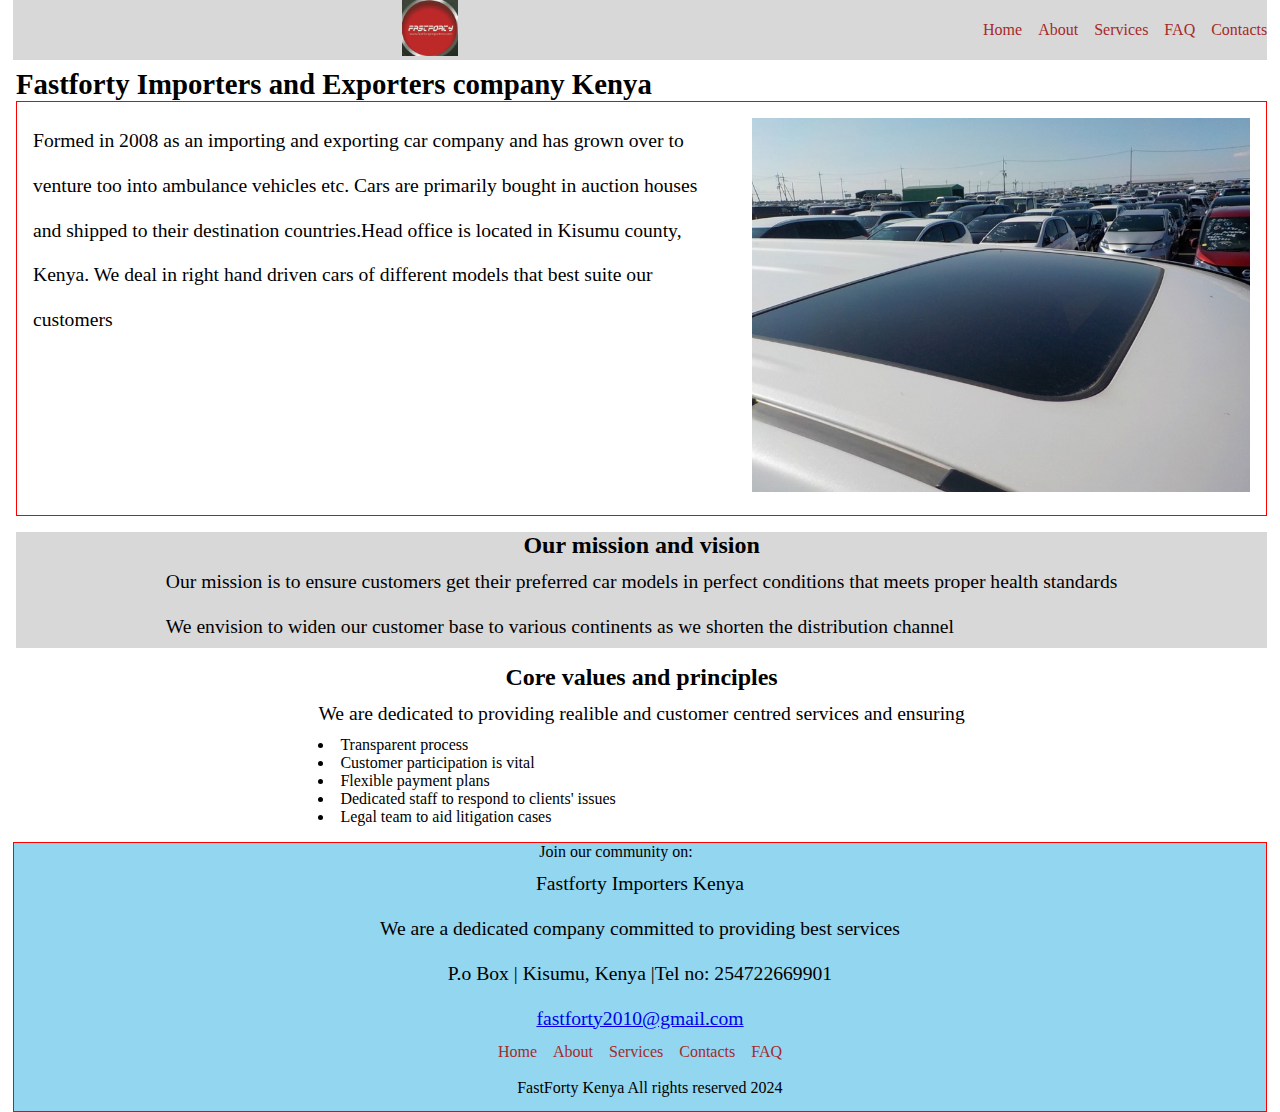
==== About.html @ 69df30c6 "Committed fastforty website code" ====
<!DOCTYPE html>
<html lang="en">
<head>
  <meta charset="UTF-8">
  <meta name="viewport" content="width=device-width, initial-scale=1.0">
  <title>About page</title>
  <link rel="stylesheet" href="project.css">
  <link rel="stylesheet" href="path/to/font-awesome/css/font-awesome.min.css">
  <link rel="stylesheet" href="https://cdnjs.cloudflare.com/ajax/libs/font-awesome/6.5.1/css/all.min.css" integrity="sha512-DTOQO9RWCH3ppGqcWaEA1BIZOC6xxalwEsw9c2QQeAIftl+Vegovlnee1c9QX4TctnWMn13TZye+giMm8e2LwA==" crossorigin="anonymous" referrerpolicy="no-referrer" />
</head>
<body>
  <header>
    <div class="topDiv">
        <div>
          <img src="menu_FILL0_wght400_GRAD0_opsz24.svg" alt="menu-icon" id="menuIcon">
        </div>
        <div class="logoDiv">
            <img src="FASTFORTY\IMG-20231221-WA0041 (1).jpg" alt="Fastforty Logo" id="imgLogo">  
        </div>
        <ul class="SubPages">
          <li><a href="Index.html">Home</a></li>
          <li><a href="About.html">About</a></li>
          <li><a href="Services.html">Services</a></li>
          <li><a href="FAQ.html">FAQ</a></li>
          <li><a href="Contacts.html">Contacts</a></li>
        </ul> 
    </div>
  </header>
  <main class="mainSection">
    <h1>Fastforty Importers and Exporters company Kenya</h1>
    <div class="Overview marginBottom">
        <p>Formed in 2008 as an importing and exporting car company and has grown over to venture too into ambulance vehicles etc. Cars are primarily bought in auction houses and shipped to their destination countries.Head office is located in Kisumu county, Kenya. We deal in right hand driven cars of different models that best suite our customers</p> 
        <figure>
          <a href="FASTFORTY\IMG-20231221-WA0051 (1).jpg"><img src="FASTFORTY\IMG-20231221-WA0051 (1).jpg" alt="Fastforty head office Kisumu"></a>
        </figure>
    </div>
    
    <div class="Goals marginBottom">
      <h2>Our mission and vision</h2>
      <div>
        <p>Our mission is to ensure customers get their preferred car models in perfect conditions that meets proper health standards</p>
        <p>We envision to widen our customer base to various continents as we shorten the distribution channel</p>
      </div>
    </div>

    <div class="Values marginBottom">
      <h2>Core values and principles</h2>
      <div>
        <p>We are dedicated to providing realible and customer centred services and ensuring</p>
        <ul>
          <li>Transparent process</li>
          <li>Customer participation is vital</li>
          <li>Flexible payment plans</li>
          <li>Dedicated staff to respond to clients' issues</li>
          <li>Legal team to aid litigation cases</li>
        </ul>
      </div>
    </div>
  </main>

  <footer>
    <div class="lastDiv">
      <div>
        <span>Join our community on:</span>
        <i class="fa-brands fa-facebook"></i>
        <i class="fa-brands fa-whatsapp"></i>
        <i class="fa-brands fa-youtube"></i>
      </div>
      <p> Fastforty Importers Kenya</p>
        <p>We are a dedicated company committed to providing best services</p>
          <p>P.o Box  | Kisumu, Kenya |Tel no: 254722669901 </p>
          <p><a href="mailto:fastforty2010@gmail.com">fastforty2010@gmail.com</a></p>
          <ul class="pageLinks">
            <li><a href="Project.html" class="pageLinksColor">Home</a></li>
            <li><a href="About.html" class="pageLinksColor">About</a></li>
            <li><a href="Services.html" class="pageLinksColor">Services</a></li>
            <li><a href="Contacts.html" class="pageLinksColor">Contacts</a></li>
            <li><a href="Blog.html" class="pageLinksColor">FAQ</a></li>
          </ul>
          <p><i class="fa-regular fa-copyright"></i><span>FastForty Kenya All rights reserved 2024</span></p>
    </div>
  </footer> 
</body>
</html>
---- project.css ----
* {
  margin: 0px;
  padding: 0px;
  box-sizing: border-box;
  font-family:'poppins',sans-serifs;
}
:root{
  --headerOne:1.8rem;
  --headerTwo:1.5rem;
  --margin:0 auto;
  --marginBottom:1rem;
  --marginleft:.2em;
  --margintop:0.5rem;
  --gap:1rem;
  --margintop2:3.5rem;
  --marginbottom2:3rem;
  --span-size:1rem;
  --padding:.5em;
}
body{
  max-width: 98%;
  margin: var(--margin);
  background-color: white;
}
h1{
  font-size: var(--headerOne);
}
h2{
  font-size: var(--headerTwo);
}
a{
  font-size: var(--para);
  line-height: 1.5rem;
}
span{
  font-size: var(--span-size);
}
i{
  margin: .5em;
}
p{
  font-size:clamp(1.2rem, 1.3vw + 3px,2.8rem);
  line-height: clamp(1.5rem,10vw + .5rem,2.8rem);
  width: clamp(45ch,50%,75chs);
}
li{
  font-size: 1rem,6vw + 2px,1.5rem;
  line-height: 1rem,10vw + 2rem,2.5rem;
  list-style-type:disc;
  list-style-position: inside;
}
.pageLinks li{
  list-style-type: none;
}
.marginBottom{
  margin-bottom: var(--marginBottom);
}
#imgLogo{
  width: 3.5rem;
}
#menuIcon{
  width: 2rem;
}
.company-name{
  display: none;
}
.SubPages-active{
  display: flex;
  flex-direction: column;
}
button{
  width: fit-content;
  height: fit-content;
  padding: var(--padding);
}
figure{
  width: 43%;
}
img{
  width: 100%;
}
.topDiv{
  display: flex;;
  justify-content: space-between;
  align-items: center;
  background-color: rgba(211, 211, 211, 0.879);
}
.right-topDiv{
  display: flex;
  gap: var(--gap);
}
.SubPages{
  display: none;
}
.SubPages li{
list-style-type: none;
}
.SubPages a, .pageLinks a{
  text-decoration: none;
  color: brown;
}
.SubPages a:hover, .pageLinks a:hover{
  text-decoration: underline;
  color: rgba(0, 0, 255, 0.934);
}
.logoDiv{
  flex: 0 1 12rem;
}
.memberCountries, .Goals,.choiceDivs{
  background-color: rgba(211, 211, 211, 0.879);
}
.partnerService,.lastDiv,.pageLinks,.contact-media{
  display: flex;
  flex-direction: column;
  align-items: center;
}
.lastDiv{
  border: 1px solid red;
  background-color:rgba(147, 214, 240, 0.997);
}
.FAQ-section li{
  list-style-position:inside;
  margin-bottom: var(--marginBottom);
}
.mainSection{
  margin-left: var(--marginleft);
  margin-top: var(--margintop);
 }
 .contact-media{
  margin-bottom:3rem;
  border: 1px solid red;
 }
 .workingHours{
  margin-bottom: var(--marginBottom);
 }
 footer{
  margin-top: var(--margintop);
 }
 .Documents,.shipping,.contact-media,.FAQ-section{
  background-color: beige;
 }
 @media screen and (min-width:420px){
  .company-name{
    display: none;
  }
   .topDiv{
    justify-content: space-between;
    align-items: center;
    flex: 0 1 0;
  }
  .SubPages{
    display: none;
  }
  .contact-media{
    display: flex;
  }
  .media-platforms{
   display: grid;
   grid-template-columns: repeat(2,1fr);
   margin-bottom: var(--margintop);
  }
 }
 @media screen and (min-width:769px){
  .company-name{
    display: inline-flex;
  }
  #menuIcon{
    display: none;
   }
  .SubPages{
    display: flex;
    gap: 1em;
  }
  .topDiv{
    display: flex;
    justify-content: space-between;
  }
  .mainContent, .Overview{
    display: flex;
    padding: 1em;
    gap:2rem ;
    border: 1px solid red;
  }
  .Introduction, .Overview p,.shipping p{
    max-width: 50ch;
  }
  .car-models{
    display:grid;
    grid-template-columns: repeat(2,1fr);
    border: 1px solid red;
  }
  .serviceDiv,.choice,.memberCountries,.choiceDivs,.CarPurchases,.shipping{
    display: flex;
    flex-direction: column;
    align-items: center;
  }
  .CarSource{
    display:grid;
    grid-template-columns: repeat(2,1fr);
    border: 1px solid red;
  }
  .pageLinks{
    flex-direction: row;
    gap: var(--gap);
  }
  .Goals, .Values{
    display: flex;
    flex-direction: column;
    align-items: center;
  }
  .ImportantDocs, .choice-factors,.test-class,.shipping-info{
    display: grid;
    grid-template-columns: repeat(2,1fr);
  
    margin-top: var(--margintop2);
  }
  .choice-factors p{
  line-height: 4rem;
  }
  .choice, .choiceDivs,.CarPurchases,.shipping {
    margin-top: var(--margintop2);
  }
  .shipping-info img{
    height: 70%;
  }
  .contact-media{
    display: flex;
  }
  .media-platforms{
   display: grid;
   grid-template-columns: repeat(2,1fr);
   margin-bottom: var(--margintop);
  }
 }
 @media screen and (min-width:1024px) {
  .topDiv{
    display: flex;
    justify-content: space-between;
  }
  #menuIcon{
    display: none;
   }
  .SubPages{
    display: flex;
    align-items: center;
    gap: 1em;
  }
  .mainContent, .Overview{
    display: flex;
    gap:2rem ;
    border: 1px solid red;
  }
  .Introduction, .Overview p,.shipping p{
    max-width: 70ch;
  }
  .car-models{
    display:grid;
    margin: var(--margin);
    grid-template-columns: repeat(4,1fr);
    border: 1px solid red;
  }
  .serviceDiv,.choice,.memberCountries,.choiceDivs,.CarPurchases,.shipping,.consulation-div,.workingHours{
    display: flex;
    flex-direction: column;
    align-items: center;
  }
  .CarSource{
    display:grid;
    margin: var(--margin);
    grid-template-columns: repeat(2,1fr);
    border: 1px solid red;
  }
  .CarSource img{
    height: fit-content;
  }
  .pageLinks{
    flex-direction: row;
    gap: var(--gap);
  }
  .Goals, .Values{
    display: flex;
    flex-direction: column;
    align-items: center;
  }
  .ImportantDocs, .choice-factors,.test-class,.shipping-info{
    display: grid;
    grid-template-columns: repeat(2,1fr);
    margin-top: var(--margintop2);
  }
  .choice-factors p{
  line-height: 3.8rem;
  }
  .choice, .choiceDivs,.CarPurchases,.shipping {
    margin-top: var(--margintop2);
  }
  .shipping-info img{
    height: 70%;
  }
  .contact-media{
    display: flex;
  }
  .media-platforms{
   display: grid;
   grid-template-columns: repeat(2,1fr);
   margin-bottom: var(--margintop);
  }
 }
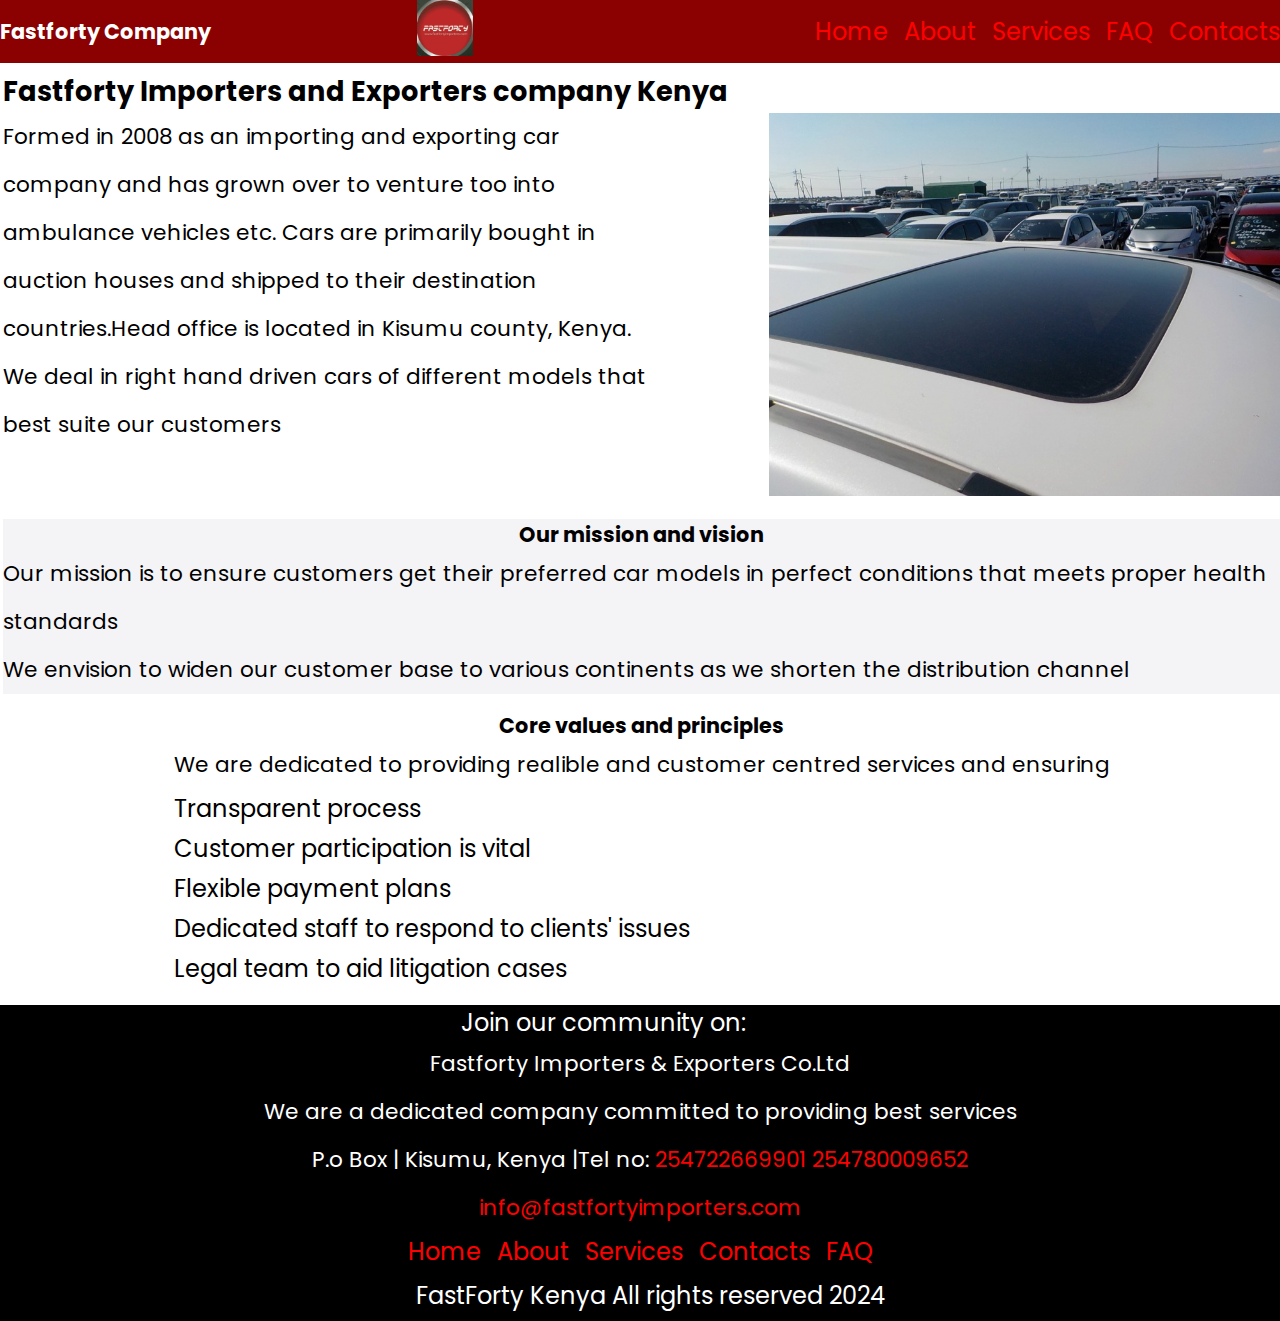
==== commit ed4593d8: "added fasfforty files to repository" ====
--- a/About.html
+++ b/About.html
@@ -4,28 +4,40 @@
   <meta charset="UTF-8">
   <meta name="viewport" content="width=device-width, initial-scale=1.0">
   <title>About page</title>
+  <link rel="preconnect" href="https://fonts.googleapis.com">
+  <link rel="preconnect" href="https://fonts.gstatic.com" crossorigin>
+  <link href="https://fonts.googleapis.com/css2?family=Poppins:wght@400;500;700&display=swap" rel="stylesheet">
   <link rel="stylesheet" href="project.css">
+  <script src="project.js" defer></script>
   <link rel="stylesheet" href="path/to/font-awesome/css/font-awesome.min.css">
   <link rel="stylesheet" href="https://cdnjs.cloudflare.com/ajax/libs/font-awesome/6.5.1/css/all.min.css" integrity="sha512-DTOQO9RWCH3ppGqcWaEA1BIZOC6xxalwEsw9c2QQeAIftl+Vegovlnee1c9QX4TctnWMn13TZye+giMm8e2LwA==" crossorigin="anonymous" referrerpolicy="no-referrer" />
 </head>
 <body>
-  <header>
+  <nav>
     <div class="topDiv">
-        <div>
-          <img src="menu_FILL0_wght400_GRAD0_opsz24.svg" alt="menu-icon" id="menuIcon">
-        </div>
-        <div class="logoDiv">
-            <img src="FASTFORTY\IMG-20231221-WA0041 (1).jpg" alt="Fastforty Logo" id="imgLogo">  
-        </div>
-        <ul class="SubPages">
-          <li><a href="Index.html">Home</a></li>
-          <li><a href="About.html">About</a></li>
-          <li><a href="Services.html">Services</a></li>
-          <li><a href="FAQ.html">FAQ</a></li>
-          <li><a href="Contacts.html">Contacts</a></li>
-        </ul> 
-    </div>
-  </header>
+      <div id="company-name"><h2>Fastforty Company</h2></div>
+       <div class="logoDiv">
+          <img src="FASTFORTY\IMG-20231221-WA0041 (1).jpg" alt="Fastforty Logo" id="imgLogo"></div>
+          <div class="right-topDiv">
+            <ul class="mobileSubpages">
+              <li class="toggleOff"><i class="fa-solid fa-xmark"></i></li>
+              <li><a href="Index.html">Home</a></li>
+              <li><a href="About.html">About</a></li>
+              <li><a href="Services.html">Services</a></li>
+              <li><a href="FAQ.html">FAQ</a></li>
+              <li><a href="Contacts.html">Contacts</a></li>
+            </ul> 
+            <ul class="SubPages">
+              <li class="hideOnMobile"><a href="Index.html">Home</a></li>
+              <li class="hideOnMobile"><a href="About.html">About</a></li>
+              <li class="hideOnMobile"><a href="Services.html">Services</a></li>
+              <li class="hideOnMobile"><a href="FAQ.html">FAQ</a></li>
+              <li class="hideOnMobile"><a href="Contacts.html">Contacts</a></li>
+              <li class="toggleOn"><i class="fa-solid fa-bars"></i></li>
+            </ul> 
+          </div>
+       </div>
+  </nav>
   <main class="mainSection">
     <h1>Fastforty Importers and Exporters company Kenya</h1>
     <div class="Overview marginBottom">
@@ -44,17 +56,17 @@
     </div>
 
     <div class="Values marginBottom">
-      <h2>Core values and principles</h2>
-      <div>
-        <p>We are dedicated to providing realible and customer centred services and ensuring</p>
-        <ul>
-          <li>Transparent process</li>
-          <li>Customer participation is vital</li>
-          <li>Flexible payment plans</li>
-          <li>Dedicated staff to respond to clients' issues</li>
-          <li>Legal team to aid litigation cases</li>
-        </ul>
-      </div>
+        <h2>Core values and principles</h2>
+        <div>
+          <p>We are dedicated to providing realible and customer centred services and ensuring</p>
+          <ul>
+            <li>Transparent process</li>
+            <li>Customer participation is vital</li>
+            <li>Flexible payment plans</li>
+            <li>Dedicated staff to respond to clients' issues</li>
+            <li>Legal team to aid litigation cases</li>
+          </ul>
+        </div>
     </div>
   </main>
 
@@ -62,14 +74,15 @@
     <div class="lastDiv">
       <div>
         <span>Join our community on:</span>
-        <i class="fa-brands fa-facebook"></i>
-        <i class="fa-brands fa-whatsapp"></i>
-        <i class="fa-brands fa-youtube"></i>
+        <a href="https://www.facebook.com/mabepari.oduor?mibextid=9R9pXO"><i class="fa-brands fa-facebook"></i></a>
+        <a href="https://chat.whatsapp.com/Hi4PkFXAcZq087qVb176zb"><i class="fa-brands fa-whatsapp" title="whatsapp"></i></a>
+        <a href=""><i class="fa-brands fa-youtube" title="youtube"></i></a>
+        <a href="mailto:fastforty2010@gmail.com"><i class="fa-regular fa-envelope" title="email"></i></a>
       </div>
-      <p> Fastforty Importers Kenya</p>
+      <p> Fastforty Importers & Exporters Co.Ltd</p>
         <p>We are a dedicated company committed to providing best services</p>
-          <p>P.o Box  | Kisumu, Kenya |Tel no: 254722669901 </p>
-          <p><a href="mailto:fastforty2010@gmail.com">fastforty2010@gmail.com</a></p>
+          <p>P.o Box  | Kisumu, Kenya |Tel no: <a href="tel:+25472266990">254722669901</a> <a href="tel:+254780009652">254780009652</a> </p>
+          <p><a href="mailto:info@fastfortyimporters.com">info@fastfortyimporters.com</a></p>
           <ul class="pageLinks">
             <li><a href="Project.html" class="pageLinksColor">Home</a></li>
             <li><a href="About.html" class="pageLinksColor">About</a></li>
@@ -79,6 +92,6 @@
           </ul>
           <p><i class="fa-regular fa-copyright"></i><span>FastForty Kenya All rights reserved 2024</span></p>
     </div>
-  </footer> 
+  </footer>  
 </body>
 </html>--- a/project.css
+++ b/project.css
@@ -1,12 +1,12 @@
 * {
-  margin: 0px;
-  padding: 0px;
+  margin: 0;
+  padding: 0;
   box-sizing: border-box;
   font-family:'poppins',sans-serifs;
 }
 :root{
-  --headerOne:1.8rem;
-  --headerTwo:1.5rem;
+  --headerOne:1.7rem;
+  --headerTwo:1.3rem;
   --margin:0 auto;
   --marginBottom:1rem;
   --marginleft:.2em;
@@ -14,12 +14,12 @@
   --gap:1rem;
   --margintop2:3.5rem;
   --marginbottom2:3rem;
-  --span-size:1rem;
+  --span-size:1.5rem;
   --padding:.5em;
 }
 body{
-  max-width: 98%;
-  margin: var(--margin);
+  max-width: 100%;
+  min-height: 100vh;
   background-color: white;
 }
 h1{
@@ -28,10 +28,6 @@
 h2{
   font-size: var(--headerTwo);
 }
-a{
-  font-size: var(--para);
-  line-height: 1.5rem;
-}
 span{
   font-size: var(--span-size);
 }
@@ -39,75 +35,96 @@
   margin: .5em;
 }
 p{
-  font-size:clamp(1.2rem, 1.3vw + 3px,2.8rem);
-  line-height: clamp(1.5rem,10vw + .5rem,2.8rem);
-  width: clamp(45ch,50%,75chs);
+  font-size:clamp(1vw, 1.35rem,3rem);
+  line-height: clamp(2rem, 6vw + 2px,3rem);
 }
 li{
-  font-size: 1rem,6vw + 2px,1.5rem;
-  line-height: 1rem,10vw + 2rem,2.5rem;
-  list-style-type:disc;
-  list-style-position: inside;
-}
-.pageLinks li{
-  list-style-type: none;
-}
+  font-size: clamp(1rem,6vw + 2px,1.5rem);
+  line-height: clamp(1rem,10vw + 2rem,2.5rem);
+  list-style: none;
+}
+a{
+  text-decoration: none;
+  color: red;
+
+}
+a:hover{
+  text-decoration: underline;
+}
+figure{
+  width: 43%;
+}
+img{
+  width: 100%;
+}
+footer{
+  margin-top: var(--margintop);
+ }
 .marginBottom{
   margin-bottom: var(--marginBottom);
 }
 #imgLogo{
   width: 3.5rem;
 }
-#menuIcon{
-  width: 2rem;
-}
-.company-name{
-  display: none;
-}
-.SubPages-active{
-  display: flex;
-  flex-direction: column;
-}
-button{
-  width: fit-content;
-  height: fit-content;
-  padding: var(--padding);
-}
-figure{
-  width: 43%;
-}
-img{
-  width: 100%;
+.fa-solid{
+  font-size: 1.5rem;
+  cursor: pointer;
 }
 .topDiv{
   display: flex;;
   justify-content: space-between;
   align-items: center;
-  background-color: rgba(211, 211, 211, 0.879);
-}
-.right-topDiv{
-  display: flex;
-  gap: var(--gap);
-}
-.SubPages{
+  background-color:darkred;
+  color: white;
+  flex: 0 1 0;
+}
+.mobileSubpages{
+  position: fixed;
+  top: 0;
+  right: 0;
+  height: 100vh;
+  width: 90%;
+  z-index: 999;
+  background-color: rgba(211, 211, 211, 0.681);
+  backdrop-filter: blur(10px);
+  display:none;
+  flex-direction: column;
+  align-items: flex-start;
+  justify-content: flex-start;
+}
+.hideOnMobile{
   display: none;
 }
-.SubPages li{
-list-style-type: none;
-}
-.SubPages a, .pageLinks a{
-  text-decoration: none;
-  color: brown;
-}
-.SubPages a:hover, .pageLinks a:hover{
-  text-decoration: underline;
-  color: rgba(0, 0, 255, 0.934);
+.mobileSubpages li, .mobileSubpages a{
+  width: 100%;
+}
+.fa-brands{
+  font-size: 1.2em;
+}
+.fa-facebook{
+  color: white;
+  background-color: blue;
+}
+.fa-whatsapp{
+  color: green;
+  background-color: white;
+}
+.fa-youtube{
+  color: red;
+  background-color: white;
+}
+.fa-envelope{
+  color: black;
 }
 .logoDiv{
   flex: 0 1 12rem;
-}
-.memberCountries, .Goals,.choiceDivs{
-  background-color: rgba(211, 211, 211, 0.879);
+} 
+.memberCountries,.Goals,.choice,.shipping,.FAQ-section{
+  background-color:#f4f4f6;
+}
+.memberCountries:hover{
+  background-color: black;
+  color:red;
 }
 .partnerService,.lastDiv,.pageLinks,.contact-media{
   display: flex;
@@ -115,11 +132,11 @@
   align-items: center;
 }
 .lastDiv{
-  border: 1px solid red;
-  background-color:rgba(147, 214, 240, 0.997);
+  background-color:black;
+  color: white;
+  justify-content: center;
 }
 .FAQ-section li{
-  list-style-position:inside;
   margin-bottom: var(--marginBottom);
 }
 .mainSection{
@@ -127,32 +144,88 @@
   margin-top: var(--margintop);
  }
  .contact-media{
-  margin-bottom:3rem;
-  border: 1px solid red;
+  margin-bottom:var(--marginbottom2);
  }
  .workingHours{
   margin-bottom: var(--marginBottom);
  }
- footer{
-  margin-top: var(--margintop);
- }
- .Documents,.shipping,.contact-media,.FAQ-section{
-  background-color: beige;
- }
- @media screen and (min-width:420px){
+ .toggleOn{
+  display: block;
+ }
+ .contact-media{
+  display: flex;
+}
+.media-platforms{
+  display: grid;
+  grid-template-columns: repeat(2,1fr);
+  margin-bottom: var(--margintop);
+ }
+.documentsUl li{
+list-style-type: disc;
+list-style-position: inside;
+}
+
+@media screen and (min-width:575px) {
+  figure {
+    width:50% ;
+  }
+  .mainContent,.Overview{
+    display: flex;
+  }
+  .Introduction,.Overview p{
+    width: 45ch;
+  }
+  .car-models, .CarSource{
+    display: grid;
+    grid-template-columns:repeat(2,1fr) ;
+    align-items: center;
+  }
+  
+}
+ @media screen and (min-width:670px){
+  figure{
+    width: 50%;
+  }
+  .SubPages{
+    display: flex;
+    gap: var(--gap);
+  }
+  .toggleOn{
+    display: none;
+  }
   .company-name{
-    display: none;
-  }
-   .topDiv{
-    justify-content: space-between;
-    align-items: center;
-    flex: 0 1 0;
-  }
-  .SubPages{
-    display: none;
-  }
-  .contact-media{
-    display: flex;
+    display: inline-flex;
+  }
+  .hideOnMobile{
+    display: flex;
+    gap: var(--gap);
+  }
+  .Introduction, .Overview p,.shipping p{
+    max-width: 50ch;
+  }
+  .car-models,.CarSource{
+    display:grid;
+    grid-template-columns: repeat(2,1fr);
+  }
+  .serviceDiv,.choice,.memberCountries,.choiceDivs,.CarPurchases,.shipping,.Goals, .Values{
+    display: flex;
+    flex-direction: column;
+  }
+  .pageLinks{
+    flex-direction: row;
+    gap: var(--gap);
+  }
+  .ImportantDocs, .choice-factors,.test-class,.shipping-info{
+    display: grid;
+    grid-template-columns: repeat(2,1fr); 
+    column-gap: var(--gap);
+    margin-top: var(--margintop2);
+  }
+  .choice, .choiceDivs,.CarPurchases,.shipping {
+    margin-top: var(--margintop2);
+  }
+  .shipping-info img{
+    height: 70%;
   }
   .media-platforms{
    display: grid;
@@ -160,44 +233,44 @@
    margin-bottom: var(--margintop);
   }
  }
- @media screen and (min-width:769px){
-  .company-name{
-    display: inline-flex;
-  }
-  #menuIcon{
-    display: none;
-   }
+
+ @media screen and (min-width:877px) {
+  figure{
+    width: 40%;
+  }
+  .mainContent, .Overview{
+    justify-content: space-between;
+  }
+ }
+ @media screen and (min-width:1024px) {
+  figure{
+    width: 40%;
+  } 
   .SubPages{
     display: flex;
-    gap: 1em;
-  }
-  .topDiv{
-    display: flex;
-    justify-content: space-between;
-  }
-  .mainContent, .Overview{
-    display: flex;
-    padding: 1em;
-    gap:2rem ;
-    border: 1px solid red;
-  }
-  .Introduction, .Overview p,.shipping p{
-    max-width: 50ch;
+    align-items: center;
+    gap: var(--gap);
+  }
+  .Introduction p, .Overview p,.shipping p{
+   width: 60ch;
   }
   .car-models{
     display:grid;
-    grid-template-columns: repeat(2,1fr);
-    border: 1px solid red;
-  }
-  .serviceDiv,.choice,.memberCountries,.choiceDivs,.CarPurchases,.shipping{
+    margin: var(--margin);
+    grid-template-columns: repeat(4,1fr);
+  }
+  .serviceDiv,.choice,.memberCountries,.choiceDivs,.CarPurchases,.shipping,.consulation-div,.workingHours{
     display: flex;
     flex-direction: column;
     align-items: center;
   }
   .CarSource{
     display:grid;
+    margin: var(--margin);
     grid-template-columns: repeat(2,1fr);
-    border: 1px solid red;
+  }
+  .CarSource img{
+    height: fit-content;
   }
   .pageLinks{
     flex-direction: row;
@@ -211,11 +284,7 @@
   .ImportantDocs, .choice-factors,.test-class,.shipping-info{
     display: grid;
     grid-template-columns: repeat(2,1fr);
-  
     margin-top: var(--margintop2);
-  }
-  .choice-factors p{
-  line-height: 4rem;
   }
   .choice, .choiceDivs,.CarPurchases,.shipping {
     margin-top: var(--margintop2);
@@ -232,76 +301,4 @@
    margin-bottom: var(--margintop);
   }
  }
- @media screen and (min-width:1024px) {
-  .topDiv{
-    display: flex;
-    justify-content: space-between;
-  }
-  #menuIcon{
-    display: none;
-   }
-  .SubPages{
-    display: flex;
-    align-items: center;
-    gap: 1em;
-  }
-  .mainContent, .Overview{
-    display: flex;
-    gap:2rem ;
-    border: 1px solid red;
-  }
-  .Introduction, .Overview p,.shipping p{
-    max-width: 70ch;
-  }
-  .car-models{
-    display:grid;
-    margin: var(--margin);
-    grid-template-columns: repeat(4,1fr);
-    border: 1px solid red;
-  }
-  .serviceDiv,.choice,.memberCountries,.choiceDivs,.CarPurchases,.shipping,.consulation-div,.workingHours{
-    display: flex;
-    flex-direction: column;
-    align-items: center;
-  }
-  .CarSource{
-    display:grid;
-    margin: var(--margin);
-    grid-template-columns: repeat(2,1fr);
-    border: 1px solid red;
-  }
-  .CarSource img{
-    height: fit-content;
-  }
-  .pageLinks{
-    flex-direction: row;
-    gap: var(--gap);
-  }
-  .Goals, .Values{
-    display: flex;
-    flex-direction: column;
-    align-items: center;
-  }
-  .ImportantDocs, .choice-factors,.test-class,.shipping-info{
-    display: grid;
-    grid-template-columns: repeat(2,1fr);
-    margin-top: var(--margintop2);
-  }
-  .choice-factors p{
-  line-height: 3.8rem;
-  }
-  .choice, .choiceDivs,.CarPurchases,.shipping {
-    margin-top: var(--margintop2);
-  }
-  .shipping-info img{
-    height: 70%;
-  }
-  .contact-media{
-    display: flex;
-  }
-  .media-platforms{
-   display: grid;
-   grid-template-columns: repeat(2,1fr);
-   margin-bottom: var(--margintop);
-  }
- }+ 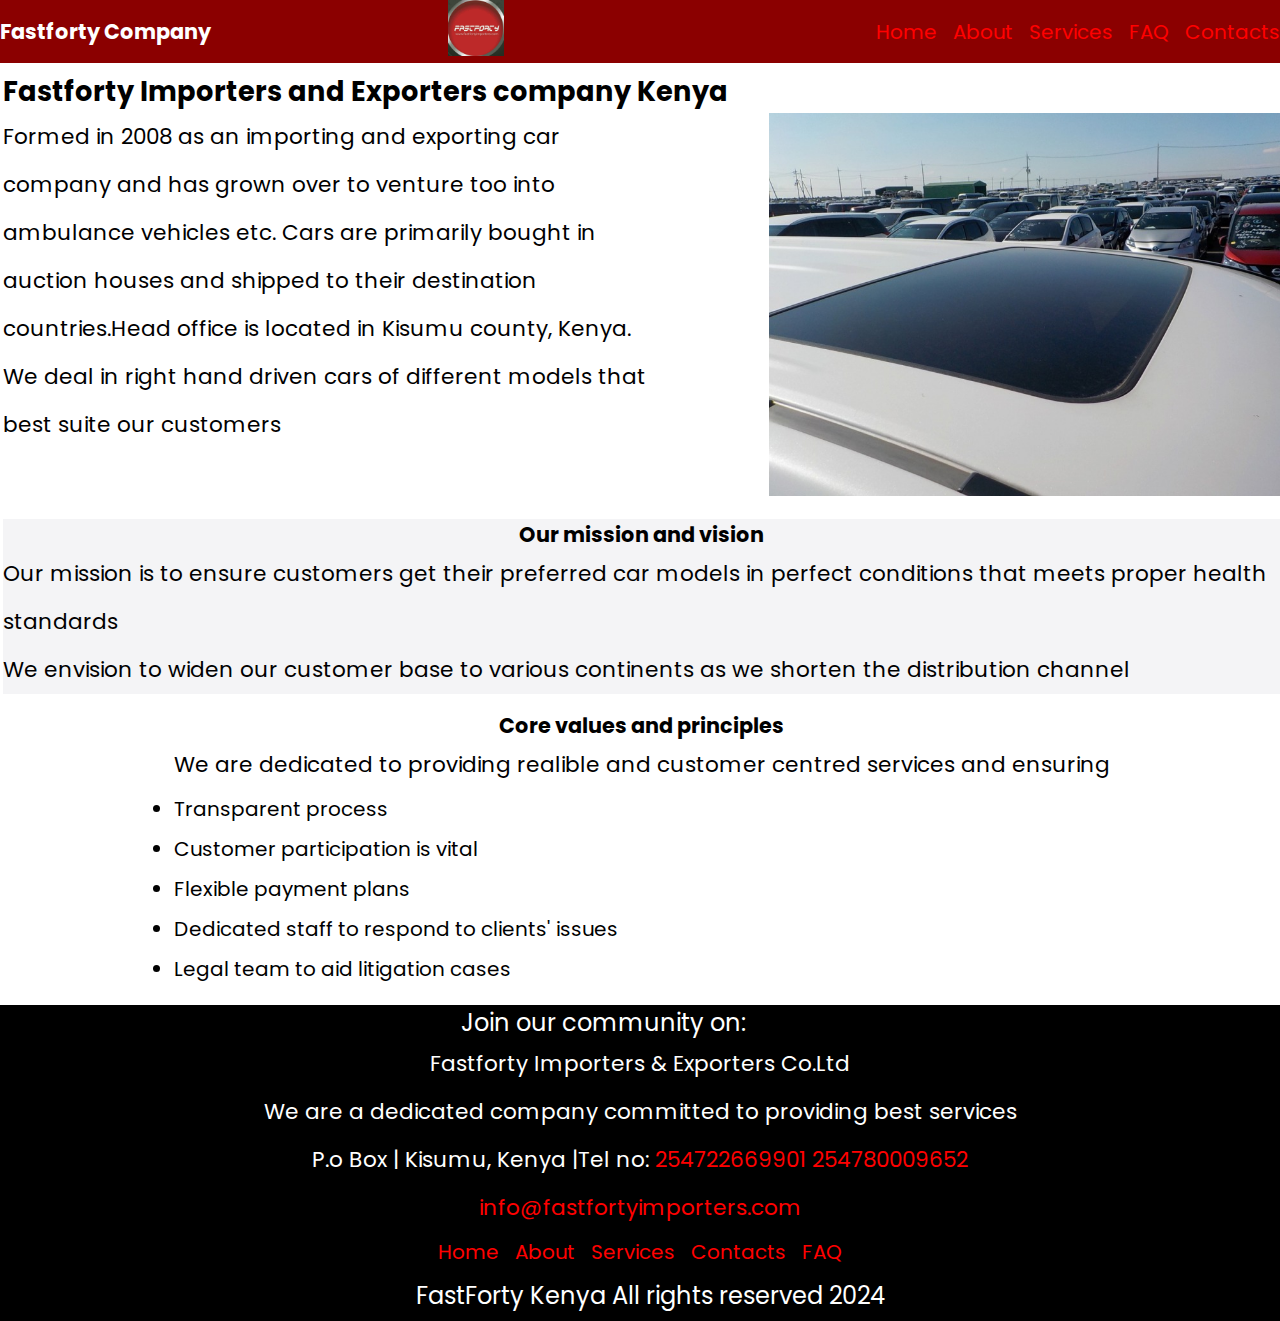
==== commit c97454aa: "modified fastforty webpages" ====
--- a/About.html
+++ b/About.html
@@ -83,7 +83,7 @@
         <p>We are a dedicated company committed to providing best services</p>
           <p>P.o Box  | Kisumu, Kenya |Tel no: <a href="tel:+25472266990">254722669901</a> <a href="tel:+254780009652">254780009652</a> </p>
           <p><a href="mailto:info@fastfortyimporters.com">info@fastfortyimporters.com</a></p>
-          <ul class="pageLinks">
+          <ul class="pageLinks hidelinks">
             <li><a href="Project.html" class="pageLinksColor">Home</a></li>
             <li><a href="About.html" class="pageLinksColor">About</a></li>
             <li><a href="Services.html" class="pageLinksColor">Services</a></li>
--- a/project.css
+++ b/project.css
@@ -19,6 +19,7 @@
 }
 body{
   max-width: 100%;
+  margin: var(--margin);
   min-height: 100vh;
   background-color: white;
 }
@@ -36,17 +37,15 @@
 }
 p{
   font-size:clamp(1vw, 1.35rem,3rem);
-  line-height: clamp(2rem, 6vw + 2px,3rem);
+  line-height: clamp(2.3rem, 6vw + 2px,3rem);
 }
 li{
-  font-size: clamp(1rem,6vw + 2px,1.5rem);
-  line-height: clamp(1rem,10vw + 2rem,2.5rem);
-  list-style: none;
+  font-size: clamp(0.8vw,1.25rem,1.5rem);
+  line-height: clamp(0.8rem, 5vw + 1rem,2.5rem);
 }
 a{
   text-decoration: none;
   color: red;
-
 }
 a:hover{
   text-decoration: underline;
@@ -156,16 +155,26 @@
   display: flex;
 }
 .media-platforms{
-  display: grid;
-  grid-template-columns: repeat(2,1fr);
-  margin-bottom: var(--margintop);
- }
-.documentsUl li{
+  display: flex;
+  flex-direction: column;
+  margin-bottom: var(--marginBottom);
+ }
+ .media-platforms div{
+  background-color: #f1f1f1;
+ }
+.documentsUl li,.payments{
 list-style-type: disc;
 list-style-position: inside;
 }
-
+.hidelinks{
+  list-style-type: none;
+}
 @media screen and (min-width:575px) {
+  .media-platforms{
+    display: grid;
+    grid-template-columns: repeat(2,1fr);
+    margin-bottom: var(--margintop);
+   }
   figure {
     width:50% ;
   }
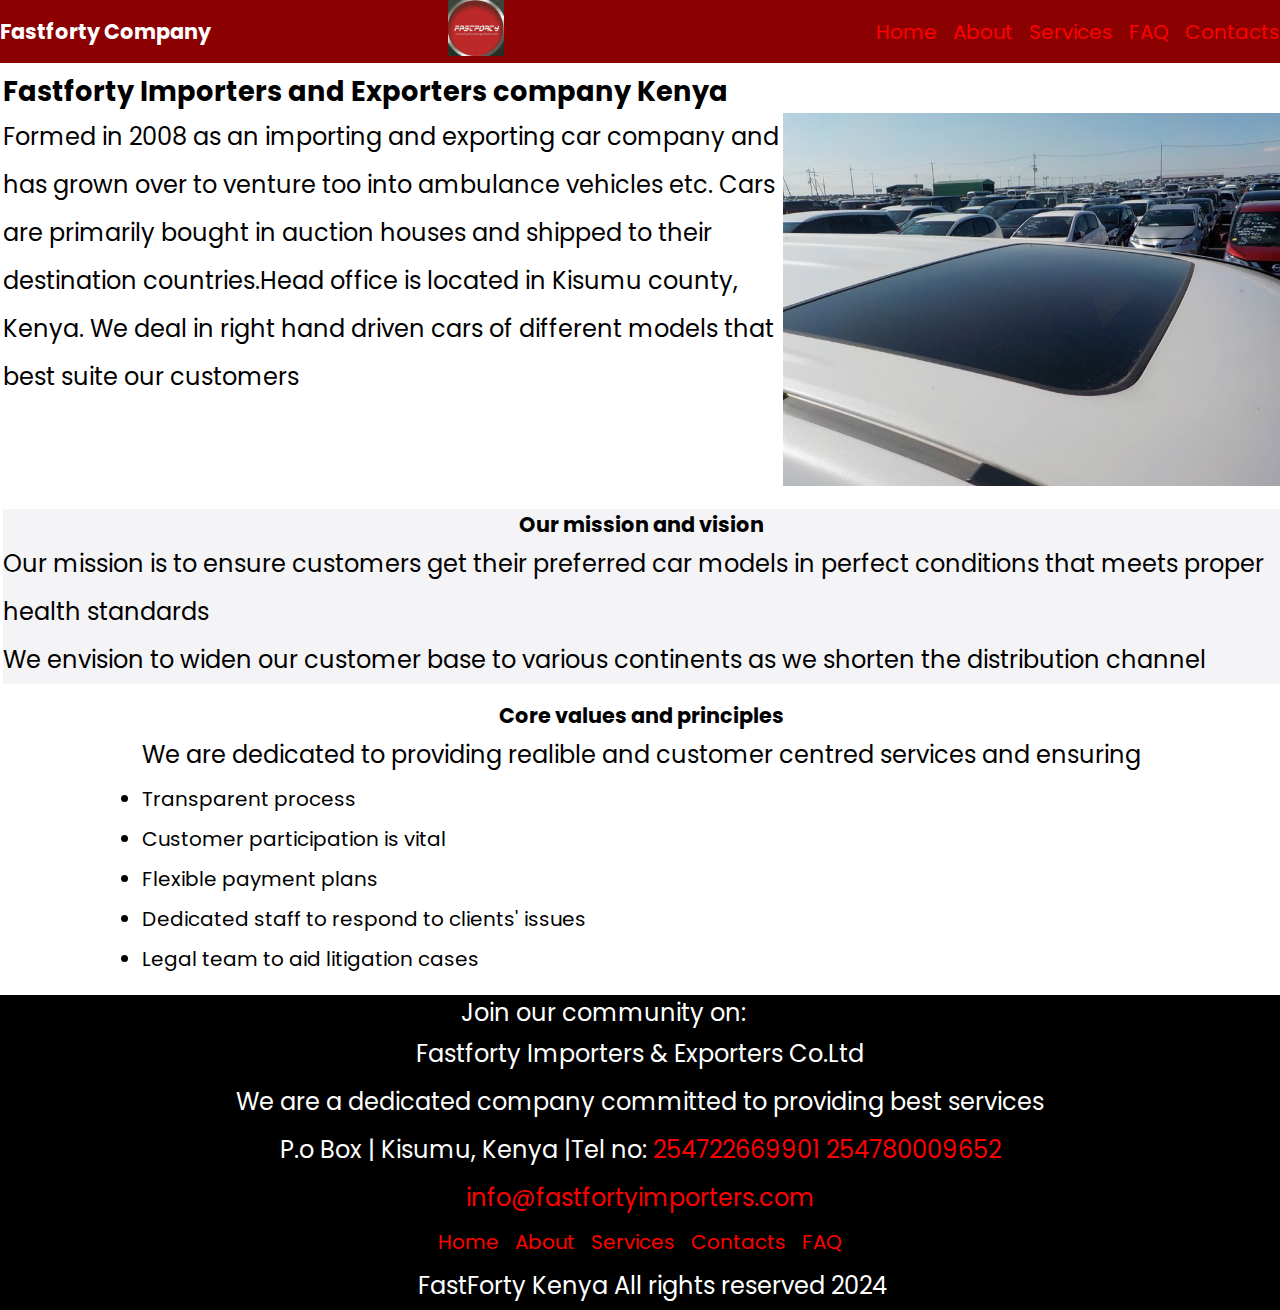
==== commit 3d97f280: "Add files via upload" ====
--- a/About.html
+++ b/About.html
@@ -1,97 +1,97 @@
-<!DOCTYPE html>
-<html lang="en">
-<head>
-  <meta charset="UTF-8">
-  <meta name="viewport" content="width=device-width, initial-scale=1.0">
-  <title>About page</title>
-  <link rel="preconnect" href="https://fonts.googleapis.com">
-  <link rel="preconnect" href="https://fonts.gstatic.com" crossorigin>
-  <link href="https://fonts.googleapis.com/css2?family=Poppins:wght@400;500;700&display=swap" rel="stylesheet">
-  <link rel="stylesheet" href="project.css">
-  <script src="project.js" defer></script>
-  <link rel="stylesheet" href="path/to/font-awesome/css/font-awesome.min.css">
-  <link rel="stylesheet" href="https://cdnjs.cloudflare.com/ajax/libs/font-awesome/6.5.1/css/all.min.css" integrity="sha512-DTOQO9RWCH3ppGqcWaEA1BIZOC6xxalwEsw9c2QQeAIftl+Vegovlnee1c9QX4TctnWMn13TZye+giMm8e2LwA==" crossorigin="anonymous" referrerpolicy="no-referrer" />
-</head>
-<body>
-  <nav>
-    <div class="topDiv">
-      <div id="company-name"><h2>Fastforty Company</h2></div>
-       <div class="logoDiv">
-          <img src="FASTFORTY\IMG-20231221-WA0041 (1).jpg" alt="Fastforty Logo" id="imgLogo"></div>
-          <div class="right-topDiv">
-            <ul class="mobileSubpages">
-              <li class="toggleOff"><i class="fa-solid fa-xmark"></i></li>
-              <li><a href="Index.html">Home</a></li>
-              <li><a href="About.html">About</a></li>
-              <li><a href="Services.html">Services</a></li>
-              <li><a href="FAQ.html">FAQ</a></li>
-              <li><a href="Contacts.html">Contacts</a></li>
-            </ul> 
-            <ul class="SubPages">
-              <li class="hideOnMobile"><a href="Index.html">Home</a></li>
-              <li class="hideOnMobile"><a href="About.html">About</a></li>
-              <li class="hideOnMobile"><a href="Services.html">Services</a></li>
-              <li class="hideOnMobile"><a href="FAQ.html">FAQ</a></li>
-              <li class="hideOnMobile"><a href="Contacts.html">Contacts</a></li>
-              <li class="toggleOn"><i class="fa-solid fa-bars"></i></li>
-            </ul> 
-          </div>
-       </div>
-  </nav>
-  <main class="mainSection">
-    <h1>Fastforty Importers and Exporters company Kenya</h1>
-    <div class="Overview marginBottom">
-        <p>Formed in 2008 as an importing and exporting car company and has grown over to venture too into ambulance vehicles etc. Cars are primarily bought in auction houses and shipped to their destination countries.Head office is located in Kisumu county, Kenya. We deal in right hand driven cars of different models that best suite our customers</p> 
-        <figure>
-          <a href="FASTFORTY\IMG-20231221-WA0051 (1).jpg"><img src="FASTFORTY\IMG-20231221-WA0051 (1).jpg" alt="Fastforty head office Kisumu"></a>
-        </figure>
-    </div>
-    
-    <div class="Goals marginBottom">
-      <h2>Our mission and vision</h2>
-      <div>
-        <p>Our mission is to ensure customers get their preferred car models in perfect conditions that meets proper health standards</p>
-        <p>We envision to widen our customer base to various continents as we shorten the distribution channel</p>
-      </div>
-    </div>
-
-    <div class="Values marginBottom">
-        <h2>Core values and principles</h2>
-        <div>
-          <p>We are dedicated to providing realible and customer centred services and ensuring</p>
-          <ul>
-            <li>Transparent process</li>
-            <li>Customer participation is vital</li>
-            <li>Flexible payment plans</li>
-            <li>Dedicated staff to respond to clients' issues</li>
-            <li>Legal team to aid litigation cases</li>
-          </ul>
-        </div>
-    </div>
-  </main>
-
-  <footer>
-    <div class="lastDiv">
-      <div>
-        <span>Join our community on:</span>
-        <a href="https://www.facebook.com/mabepari.oduor?mibextid=9R9pXO"><i class="fa-brands fa-facebook"></i></a>
-        <a href="https://chat.whatsapp.com/Hi4PkFXAcZq087qVb176zb"><i class="fa-brands fa-whatsapp" title="whatsapp"></i></a>
-        <a href=""><i class="fa-brands fa-youtube" title="youtube"></i></a>
-        <a href="mailto:fastforty2010@gmail.com"><i class="fa-regular fa-envelope" title="email"></i></a>
-      </div>
-      <p> Fastforty Importers & Exporters Co.Ltd</p>
-        <p>We are a dedicated company committed to providing best services</p>
-          <p>P.o Box  | Kisumu, Kenya |Tel no: <a href="tel:+25472266990">254722669901</a> <a href="tel:+254780009652">254780009652</a> </p>
-          <p><a href="mailto:info@fastfortyimporters.com">info@fastfortyimporters.com</a></p>
-          <ul class="pageLinks hidelinks">
-            <li><a href="Project.html" class="pageLinksColor">Home</a></li>
-            <li><a href="About.html" class="pageLinksColor">About</a></li>
-            <li><a href="Services.html" class="pageLinksColor">Services</a></li>
-            <li><a href="Contacts.html" class="pageLinksColor">Contacts</a></li>
-            <li><a href="Blog.html" class="pageLinksColor">FAQ</a></li>
-          </ul>
-          <p><i class="fa-regular fa-copyright"></i><span>FastForty Kenya All rights reserved 2024</span></p>
-    </div>
-  </footer>  
-</body>
+<!DOCTYPE html>
+<html lang="en">
+<head>
+  <meta charset="UTF-8">
+  <meta name="viewport" content="width=device-width, initial-scale=1.0">
+  <title>About page</title>
+  <link rel="preconnect" href="https://fonts.googleapis.com">
+  <link rel="preconnect" href="https://fonts.gstatic.com" crossorigin>
+  <link href="https://fonts.googleapis.com/css2?family=Poppins:wght@400;500;700&display=swap" rel="stylesheet">
+  <link rel="stylesheet" href="project.css">
+  <script src="project.js" defer></script>
+  <link rel="stylesheet" href="path/to/font-awesome/css/font-awesome.min.css">
+  <link rel="stylesheet" href="https://cdnjs.cloudflare.com/ajax/libs/font-awesome/6.5.1/css/all.min.css" integrity="sha512-DTOQO9RWCH3ppGqcWaEA1BIZOC6xxalwEsw9c2QQeAIftl+Vegovlnee1c9QX4TctnWMn13TZye+giMm8e2LwA==" crossorigin="anonymous" referrerpolicy="no-referrer" />
+</head>
+<body>
+  <nav>
+    <div class="topDiv">
+      <div id="company-name"><h2>Fastforty Company</h2></div>
+       <div class="logoDiv">
+          <img src="FASTFORTY\IMG-20231221-WA0041 (1).jpg" alt="Fastforty Logo" id="imgLogo"></div>
+          <div class="right-topDiv">
+            <ul class="mobileSubpages">
+              <li class="toggleOff"><i class="fa-solid fa-xmark"></i></li>
+              <li><a href="Index.html">Home</a></li>
+              <li><a href="About.html">About</a></li>
+              <li><a href="Services.html">Services</a></li>
+              <li><a href="FAQ.html">FAQ</a></li>
+              <li><a href="Contacts.html">Contacts</a></li>
+            </ul> 
+            <ul class="SubPages">
+              <li class="hideOnMobile"><a href="Index.html">Home</a></li>
+              <li class="hideOnMobile"><a href="About.html">About</a></li>
+              <li class="hideOnMobile"><a href="Services.html">Services</a></li>
+              <li class="hideOnMobile"><a href="FAQ.html">FAQ</a></li>
+              <li class="hideOnMobile"><a href="Contacts.html">Contacts</a></li>
+              <li class="toggleOn"><i class="fa-solid fa-bars"></i></li>
+            </ul> 
+          </div>
+       </div>
+  </nav>
+  <main class="mainSection">
+    <h1>Fastforty Importers and Exporters company Kenya</h1>
+    <div class="Overview marginBottom">
+        <p>Formed in 2008 as an importing and exporting car company and has grown over to venture too into ambulance vehicles etc. Cars are primarily bought in auction houses and shipped to their destination countries.Head office is located in Kisumu county, Kenya. We deal in right hand driven cars of different models that best suite our customers</p> 
+        <figure>
+          <a href="FASTFORTY\IMG-20231221-WA0051 (1).jpg"><img src="FASTFORTY\IMG-20231221-WA0051 (1).jpg" alt="Fastforty head office Kisumu"></a>
+        </figure>
+    </div>
+    
+    <div class="Goals marginBottom">
+      <h2>Our mission and vision</h2>
+      <div>
+        <p>Our mission is to ensure customers get their preferred car models in perfect conditions that meets proper health standards</p>
+        <p>We envision to widen our customer base to various continents as we shorten the distribution channel</p>
+      </div>
+    </div>
+
+    <div class="Values marginBottom">
+        <h2>Core values and principles</h2>
+        <div>
+          <p>We are dedicated to providing realible and customer centred services and ensuring</p>
+          <ul>
+            <li>Transparent process</li>
+            <li>Customer participation is vital</li>
+            <li>Flexible payment plans</li>
+            <li>Dedicated staff to respond to clients' issues</li>
+            <li>Legal team to aid litigation cases</li>
+          </ul>
+        </div>
+    </div>
+  </main>
+
+  <footer>
+    <div class="lastDiv">
+      <div>
+        <span>Join our community on:</span>
+        <a href="https://www.facebook.com/mabepari.oduor?mibextid=9R9pXO"><i class="fa-brands fa-facebook"></i></a>
+        <a href="https://chat.whatsapp.com/Hi4PkFXAcZq087qVb176zb"><i class="fa-brands fa-whatsapp" title="whatsapp"></i></a>
+        <a href=""><i class="fa-brands fa-youtube" title="youtube"></i></a>
+        <a href="mailto:fastforty2010@gmail.com"><i class="fa-regular fa-envelope" title="email"></i></a>
+      </div>
+      <p> Fastforty Importers & Exporters Co.Ltd</p>
+        <p>We are a dedicated company committed to providing best services</p>
+          <p>P.o Box  | Kisumu, Kenya |Tel no: <a href="tel:+25472266990">254722669901</a> <a href="tel:+254780009652">254780009652</a> </p>
+          <p><a href="mailto:info@fastfortyimporters.com">info@fastfortyimporters.com</a></p>
+          <ul class="pageLinks hidelinks">
+            <li><a href="Project.html" class="pageLinksColor">Home</a></li>
+            <li><a href="About.html" class="pageLinksColor">About</a></li>
+            <li><a href="Services.html" class="pageLinksColor">Services</a></li>
+            <li><a href="Contacts.html" class="pageLinksColor">Contacts</a></li>
+            <li><a href="Blog.html" class="pageLinksColor">FAQ</a></li>
+          </ul>
+          <p><i class="fa-regular fa-copyright"></i><span>FastForty Kenya All rights reserved 2024</span></p>
+    </div>
+  </footer>  
+</body>
 </html>--- a/project.css
+++ b/project.css
@@ -1,313 +1,316 @@
-* {
-  margin: 0;
-  padding: 0;
-  box-sizing: border-box;
-  font-family:'poppins',sans-serifs;
-}
-:root{
-  --headerOne:1.7rem;
-  --headerTwo:1.3rem;
-  --margin:0 auto;
-  --marginBottom:1rem;
-  --marginleft:.2em;
-  --margintop:0.5rem;
-  --gap:1rem;
-  --margintop2:3.5rem;
-  --marginbottom2:3rem;
-  --span-size:1.5rem;
-  --padding:.5em;
-}
-body{
-  max-width: 100%;
-  margin: var(--margin);
-  min-height: 100vh;
-  background-color: white;
-}
-h1{
-  font-size: var(--headerOne);
-}
-h2{
-  font-size: var(--headerTwo);
-}
-span{
-  font-size: var(--span-size);
-}
-i{
-  margin: .5em;
-}
-p{
-  font-size:clamp(1vw, 1.35rem,3rem);
-  line-height: clamp(2.3rem, 6vw + 2px,3rem);
-}
-li{
-  font-size: clamp(0.8vw,1.25rem,1.5rem);
-  line-height: clamp(0.8rem, 5vw + 1rem,2.5rem);
-}
-a{
-  text-decoration: none;
-  color: red;
-}
-a:hover{
-  text-decoration: underline;
-}
-figure{
-  width: 43%;
-}
-img{
-  width: 100%;
-}
-footer{
-  margin-top: var(--margintop);
- }
-.marginBottom{
-  margin-bottom: var(--marginBottom);
-}
-#imgLogo{
-  width: 3.5rem;
-}
-.fa-solid{
-  font-size: 1.5rem;
-  cursor: pointer;
-}
-.topDiv{
-  display: flex;;
-  justify-content: space-between;
-  align-items: center;
-  background-color:darkred;
-  color: white;
-  flex: 0 1 0;
-}
-.mobileSubpages{
-  position: fixed;
-  top: 0;
-  right: 0;
-  height: 100vh;
-  width: 90%;
-  z-index: 999;
-  background-color: rgba(211, 211, 211, 0.681);
-  backdrop-filter: blur(10px);
-  display:none;
-  flex-direction: column;
-  align-items: flex-start;
-  justify-content: flex-start;
-}
-.hideOnMobile{
-  display: none;
-}
-.mobileSubpages li, .mobileSubpages a{
-  width: 100%;
-}
-.fa-brands{
-  font-size: 1.2em;
-}
-.fa-facebook{
-  color: white;
-  background-color: blue;
-}
-.fa-whatsapp{
-  color: green;
-  background-color: white;
-}
-.fa-youtube{
-  color: red;
-  background-color: white;
-}
-.fa-envelope{
-  color: black;
-}
-.logoDiv{
-  flex: 0 1 12rem;
-} 
-.memberCountries,.Goals,.choice,.shipping,.FAQ-section{
-  background-color:#f4f4f6;
-}
-.memberCountries:hover{
-  background-color: black;
-  color:red;
-}
-.partnerService,.lastDiv,.pageLinks,.contact-media{
-  display: flex;
-  flex-direction: column;
-  align-items: center;
-}
-.lastDiv{
-  background-color:black;
-  color: white;
-  justify-content: center;
-}
-.FAQ-section li{
-  margin-bottom: var(--marginBottom);
-}
-.mainSection{
-  margin-left: var(--marginleft);
-  margin-top: var(--margintop);
- }
- .contact-media{
-  margin-bottom:var(--marginbottom2);
- }
- .workingHours{
-  margin-bottom: var(--marginBottom);
- }
- .toggleOn{
-  display: block;
- }
- .contact-media{
-  display: flex;
-}
-.media-platforms{
-  display: flex;
-  flex-direction: column;
-  margin-bottom: var(--marginBottom);
- }
- .media-platforms div{
-  background-color: #f1f1f1;
- }
-.documentsUl li,.payments{
-list-style-type: disc;
-list-style-position: inside;
-}
-.hidelinks{
-  list-style-type: none;
-}
-@media screen and (min-width:575px) {
-  .media-platforms{
-    display: grid;
-    grid-template-columns: repeat(2,1fr);
-    margin-bottom: var(--margintop);
-   }
-  figure {
-    width:50% ;
-  }
-  .mainContent,.Overview{
-    display: flex;
-  }
-  .Introduction,.Overview p{
-    width: 45ch;
-  }
-  .car-models, .CarSource{
-    display: grid;
-    grid-template-columns:repeat(2,1fr) ;
-    align-items: center;
-  }
-  
-}
- @media screen and (min-width:670px){
-  figure{
-    width: 50%;
-  }
-  .SubPages{
-    display: flex;
-    gap: var(--gap);
-  }
-  .toggleOn{
-    display: none;
-  }
-  .company-name{
-    display: inline-flex;
-  }
-  .hideOnMobile{
-    display: flex;
-    gap: var(--gap);
-  }
-  .Introduction, .Overview p,.shipping p{
-    max-width: 50ch;
-  }
-  .car-models,.CarSource{
-    display:grid;
-    grid-template-columns: repeat(2,1fr);
-  }
-  .serviceDiv,.choice,.memberCountries,.choiceDivs,.CarPurchases,.shipping,.Goals, .Values{
-    display: flex;
-    flex-direction: column;
-  }
-  .pageLinks{
-    flex-direction: row;
-    gap: var(--gap);
-  }
-  .ImportantDocs, .choice-factors,.test-class,.shipping-info{
-    display: grid;
-    grid-template-columns: repeat(2,1fr); 
-    column-gap: var(--gap);
-    margin-top: var(--margintop2);
-  }
-  .choice, .choiceDivs,.CarPurchases,.shipping {
-    margin-top: var(--margintop2);
-  }
-  .shipping-info img{
-    height: 70%;
-  }
-  .media-platforms{
-   display: grid;
-   grid-template-columns: repeat(2,1fr);
-   margin-bottom: var(--margintop);
-  }
- }
-
- @media screen and (min-width:877px) {
-  figure{
-    width: 40%;
-  }
-  .mainContent, .Overview{
-    justify-content: space-between;
-  }
- }
- @media screen and (min-width:1024px) {
-  figure{
-    width: 40%;
-  } 
-  .SubPages{
-    display: flex;
-    align-items: center;
-    gap: var(--gap);
-  }
-  .Introduction p, .Overview p,.shipping p{
-   width: 60ch;
-  }
-  .car-models{
-    display:grid;
-    margin: var(--margin);
-    grid-template-columns: repeat(4,1fr);
-  }
-  .serviceDiv,.choice,.memberCountries,.choiceDivs,.CarPurchases,.shipping,.consulation-div,.workingHours{
-    display: flex;
-    flex-direction: column;
-    align-items: center;
-  }
-  .CarSource{
-    display:grid;
-    margin: var(--margin);
-    grid-template-columns: repeat(2,1fr);
-  }
-  .CarSource img{
-    height: fit-content;
-  }
-  .pageLinks{
-    flex-direction: row;
-    gap: var(--gap);
-  }
-  .Goals, .Values{
-    display: flex;
-    flex-direction: column;
-    align-items: center;
-  }
-  .ImportantDocs, .choice-factors,.test-class,.shipping-info{
-    display: grid;
-    grid-template-columns: repeat(2,1fr);
-    margin-top: var(--margintop2);
-  }
-  .choice, .choiceDivs,.CarPurchases,.shipping {
-    margin-top: var(--margintop2);
-  }
-  .shipping-info img{
-    height: 70%;
-  }
-  .contact-media{
-    display: flex;
-  }
-  .media-platforms{
-   display: grid;
-   grid-template-columns: repeat(2,1fr);
-   margin-bottom: var(--margintop);
-  }
- }
+* {
+  margin: 0;
+  padding: 0;
+  box-sizing: border-box;
+  font-family:'poppins',sans-serifs;
+}
+:root{
+  --headerOne:1.7rem;
+  --headerTwo:1.3rem;
+  --margin:0 auto;
+  --marginBottom:1rem;
+  --marginleft:.2em;
+  --margintop:0.5rem;
+  --gap:1rem;
+  --margintop2:3.5rem;
+  --marginbottom2:3rem;
+  --span-size:1.5rem;
+  --padding:.5em;
+}
+body{
+  max-width: 100%;
+  margin: var(--margin);
+  min-height: 100vh;
+  background-color: white;
+}
+h1{
+  font-size: var(--headerOne);
+}
+h2{
+  font-size: var(--headerTwo);
+}
+span{
+  font-size: var(--span-size);
+}
+i{
+  margin: .5em;
+}
+p{
+  font-size:clamp(1.1rem,5vw,1.5rem);
+  line-height: clamp(2.3rem, 6vw + 2px,3rem);
+}
+li{
+  font-size: clamp(0.8vw,1.25rem,1.5rem);
+  line-height: clamp(0.8rem, 5vw + 1rem,2.5rem);
+}
+a{
+  text-decoration: none;
+  color: red;
+}
+a:hover{
+  text-decoration: underline;
+}
+figure{
+  width: 43%;
+}
+img{
+  width: 100%;
+}
+footer{
+  margin-top: var(--margintop);
+ }
+.marginBottom{
+  margin-bottom: var(--marginBottom);
+}
+#imgLogo{
+  width: 3.5rem;
+}
+.fa-solid{
+  font-size: 1.5rem;
+  cursor: pointer;
+}
+.topDiv{
+  display: flex;;
+  justify-content: space-between;
+  align-items: center;
+  background-color:darkred;
+  color: white;
+  flex: 0 1 0;
+}
+.mobileSubpages{
+  position: fixed;
+  top: 0;
+  right: 0;
+  height: 100vh;
+  width: 90%;
+  z-index: 999;
+  background-color: rgba(211, 211, 211, 0.681);
+  backdrop-filter: blur(10px);
+  display:none;
+  flex-direction: column;
+  align-items: flex-start;
+  justify-content: flex-start;
+}
+.hideOnMobile{
+  display: none;
+}
+.mobileSubpages li, .mobileSubpages a{
+  width: 100%;
+}
+.fa-brands{
+  font-size: 1.2em;
+}
+.fa-facebook{
+  color: white;
+  background-color: blue;
+}
+.fa-whatsapp{
+  color: green;
+  background-color: white;
+}
+.fa-youtube{
+  color: red;
+  background-color: white;
+}
+.fa-envelope{
+  color: black;
+}
+.logoDiv{
+  flex: 0 1 12rem;
+} 
+.memberCountries,.Goals,.choice,.shipping,.FAQ-section{
+  background-color:#f4f4f6;
+}
+.memberCountries:hover{
+  background-color: black;
+  color:red;
+}
+.partnerService,.lastDiv,.pageLinks,.contact-media{
+  display: flex;
+  flex-direction: column;
+  align-items: center;
+}
+.lastDiv{
+  background-color:black;
+  color: white;
+  justify-content: center;
+}
+.FAQ-section li{
+  margin-bottom: var(--marginBottom);
+}
+.mainSection{
+  margin-left: var(--marginleft);
+  margin-top: var(--margintop);
+ }
+ .contact-media{
+  margin-bottom:var(--marginbottom2);
+ }
+ .workingHours{
+  margin-bottom: var(--marginBottom);
+ }
+ .toggleOn{
+  display: block;
+ }
+ .contact-media{
+  display: flex;
+}
+.media-platforms{
+  display: flex;
+  flex-direction: column;
+  margin-bottom: var(--marginBottom);
+ }
+ .media-platforms div{
+  background-color: #f1f1f1;
+ }
+.documentsUl li,.payments{
+list-style-type: disc;
+list-style-position: inside;
+}
+.hidelinks{
+  list-style-type: none;
+}
+@media screen and (min-width:575px) {
+  .media-platforms{
+    display: grid;
+    grid-template-columns: repeat(2,1fr);
+    margin-bottom: var(--margintop);
+   }
+  figure {
+    width:50% ;
+  }
+  .mainContent,.Overview{
+    display: flex;
+  }
+  .Introduction,.Overview p{
+    width: 45ch;
+  }
+  .car-models, .CarSource{
+    display: grid;
+    grid-template-columns:repeat(2,1fr) ;
+    align-items: center;
+  }
+  
+}
+ @media screen and (min-width:670px){
+  figure{
+    width: 50%;
+  }
+  .SubPages{
+    display: flex;
+    gap: var(--gap);
+  }
+  .toggleOn{
+    display: none;
+  }
+  .company-name{
+    display: inline-flex;
+  }
+  .hideOnMobile{
+    display: flex;
+    gap: var(--gap);
+  }
+  .Introduction, .Overview p,.shipping p{
+    max-width: 50ch;
+  }
+  .car-models,.CarSource{
+    display:grid;
+    grid-template-columns: repeat(2,1fr);
+  }
+  .serviceDiv,.choice,.memberCountries,.choiceDivs,.CarPurchases,.shipping,.Goals, .Values{
+    display: flex;
+    flex-direction: column;
+  }
+  .pageLinks{
+    flex-direction: row;
+    gap: var(--gap);
+  }
+  .ImportantDocs, .choice-factors,.test-class,.shipping-info{
+    display: grid;
+    grid-template-columns: repeat(2,1fr); 
+    column-gap: var(--gap);
+    margin-top: var(--margintop2);
+  }
+  .choice, .choiceDivs,.CarPurchases,.shipping {
+    margin-top: var(--margintop2);
+  }
+  .shipping-info img{
+    height: 70%;
+  }
+  .media-platforms{
+   display: grid;
+   grid-template-columns: repeat(2,1fr);
+   margin-bottom: var(--margintop);
+  }
+ }
+
+ @media screen and (min-width:877px) {
+  figure{
+    width: 40%;
+  }
+  .mainContent, .Overview{
+    justify-content: space-between;
+  }
+  .Introduction p, .Overview p,.shipping p{
+    min-width: 45ch;
+  }
+ }
+ @media screen and (min-width:1053px) {
+  figure{
+    width: 40%;
+  } 
+  .SubPages{
+    display: flex;
+    align-items: center;
+    gap: var(--gap);
+  }
+  .Introduction p, .Overview p,.shipping p{
+    min-width: 52ch;
+  }
+  .car-models{
+    display:grid;
+    margin: var(--margin);
+    grid-template-columns: repeat(4,1fr);
+  }
+  .serviceDiv,.choice,.memberCountries,.choiceDivs,.CarPurchases,.shipping,.consulation-div,.workingHours{
+    display: flex;
+    flex-direction: column;
+    align-items: center;
+  }
+  .CarSource{
+    display:grid;
+    margin: var(--margin);
+    grid-template-columns: repeat(2,1fr);
+  }
+  .CarSource img{
+    height: fit-content;
+  }
+  .pageLinks{
+    flex-direction: row;
+    gap: var(--gap);
+  }
+  .Goals, .Values{
+    display: flex;
+    flex-direction: column;
+    align-items: center;
+  }
+  .ImportantDocs, .choice-factors,.test-class,.shipping-info{
+    display: grid;
+    grid-template-columns: repeat(2,1fr);
+    margin-top: var(--margintop2);
+  }
+  .choice, .choiceDivs,.CarPurchases,.shipping {
+    margin-top: var(--margintop2);
+  }
+  .shipping-info img{
+    height: 70%;
+  }
+  .contact-media{
+    display: flex;
+  }
+  .media-platforms{
+   display: grid;
+   grid-template-columns: repeat(2,1fr);
+   margin-bottom: var(--margintop);
+  }
+ }
  